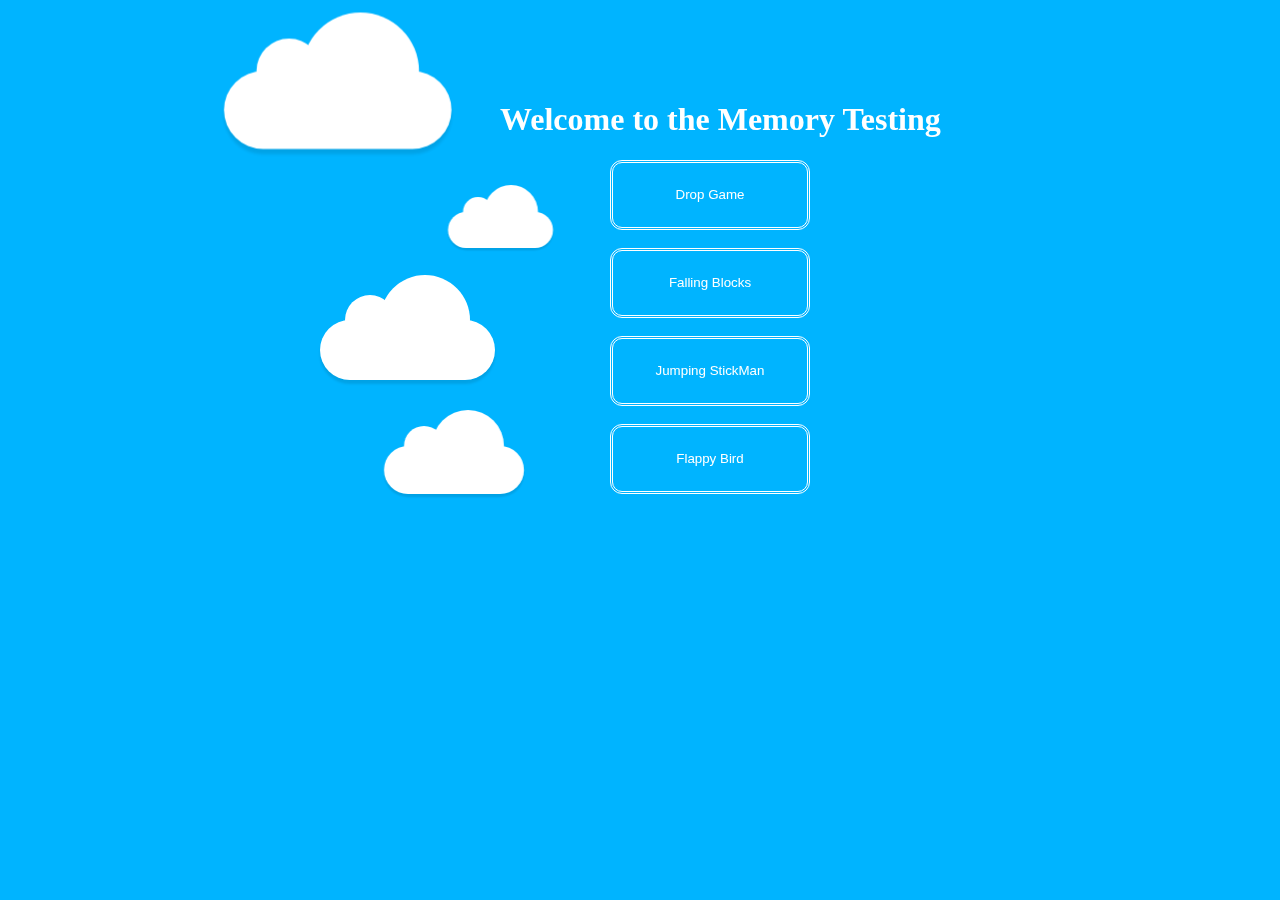
==== main game/index.html @ f785a20a "made the index page" ====
<!DOCTYPE html>
<html lang="en">

<head>
    <meta charset="UTF-8">
    <meta http-equiv="X-UA-Compatible" content="IE=edge">
    <meta name="viewport" content="width=device-width, initial-scale=1.0">
    <link rel="stylesheet" href="main.css">

    <title>Document</title>
</head>

<body>
 
    <div id="background-wrap">
        <div class="x1">
            <div class="cloud">

            </div>
        </div>
        <div class="x2">
            <div class="cloud">

            </div>
        </div>
        <div class="x3">
            <div class="cloud">

            </div>
        </div>
        <div class="x4">
            <div class="cloud">

            </div>

        </div>
        
        <div id="intro">
            <h1>Welcome to the Memory Testing</h1>
            <a href ="../Drop Game/drop_index.html"><button class = "button"> Drop Game</button></a> <br/><br/>
            <a href ="../Drop Game/drop_index.html"><button class = "button"> Falling Blocks</button></a> <br/><br/>
            <a href ="../Drop Game/drop_index.html"><button class = "button"> Jumping StickMan</button></a> <br/><br/>
            <a href ="../Drop Game/drop_index.html"><button class = "button"> Flappy Bird</button></a> <br/><br/>
    
        </div>
    </div>
    
    <script src = "main.js"></script>
</body>

</html>
---- main game/main.css ----
body {
    background: #00b4ff;
    color: #333;
    font: tahoma;
    height: 100vh;
    margin: 0;
    padding: 0;
    overflow-x: hidden;
}

#background-wrap {
    bottom: 0;
    left: 0;
    padding-top: 50px;
    position: fixed;
    right: 0;
    top: 0;
    z-index: -1;
}

@keyframes animateCloud {
    0% {
        margin-left: -1000px;
    }

    100% {
        margin-left: 100%;
    }
}

.x1 {
    animation: animateCloud 35s linear infinite;
    transform: scale(0.65);
}

.x2 {
    animation: animateCloud 20s linear infinite;
    transform: scale(0.3);
}

.x3 {
    animation: animateCloud 30s linear infinite;
    transform: scale(0.5);
}

.x4 {
    animation: animateCloud 18s linear infinite;
    transform: scale(0.4);
}

.cloud {
    background: white;
    background: linear-gradient(top, white 5%, #f1f1f1 100%);
    filter: progid:DXImageTransform.Microsoft.gradient(startColorstr='white', endColorstr='#f1f1f1',
            GradientType=0);
    border-radius: 100px;
    box-shadow: 0 8px 5px rgba(0, 0, 0, 0.1);
    height: 120px;
    position: relative;
    width: 350px;
}

.cloud:after,
.cloud:before {
    background: white;
    content: '';
    position: absolute;
    z-index: -1;
}

.cloud:after {
    border-radius: 100px;
    height: 100px;
    left: 50px;
    top: -50px;
    width: 100px;
}

.cloud:before {
    border-radius: 200px;
    height: 180px;
    width: 180px;
    right: 50px;
    top: -90px;

}

#intro {
    position: relative;
    top: -450px;
    left: 500px;
    color: white;
    font-size: 1em;
}

.button {
    position: relative;
    left: 110px;
    width: 200px;
    height: 70px;
    border-radius: 12px;
    border: double;
    background-color: #00b4ff;
    border-color: #ffffff;
    color: white;
    transition-duration: 0.4s;
    cursor: pointer;

}

.button a {
    text-decoration: none;
    color: #f1f1f1;

}

.button:hover {
    color: #00b4ff;
}
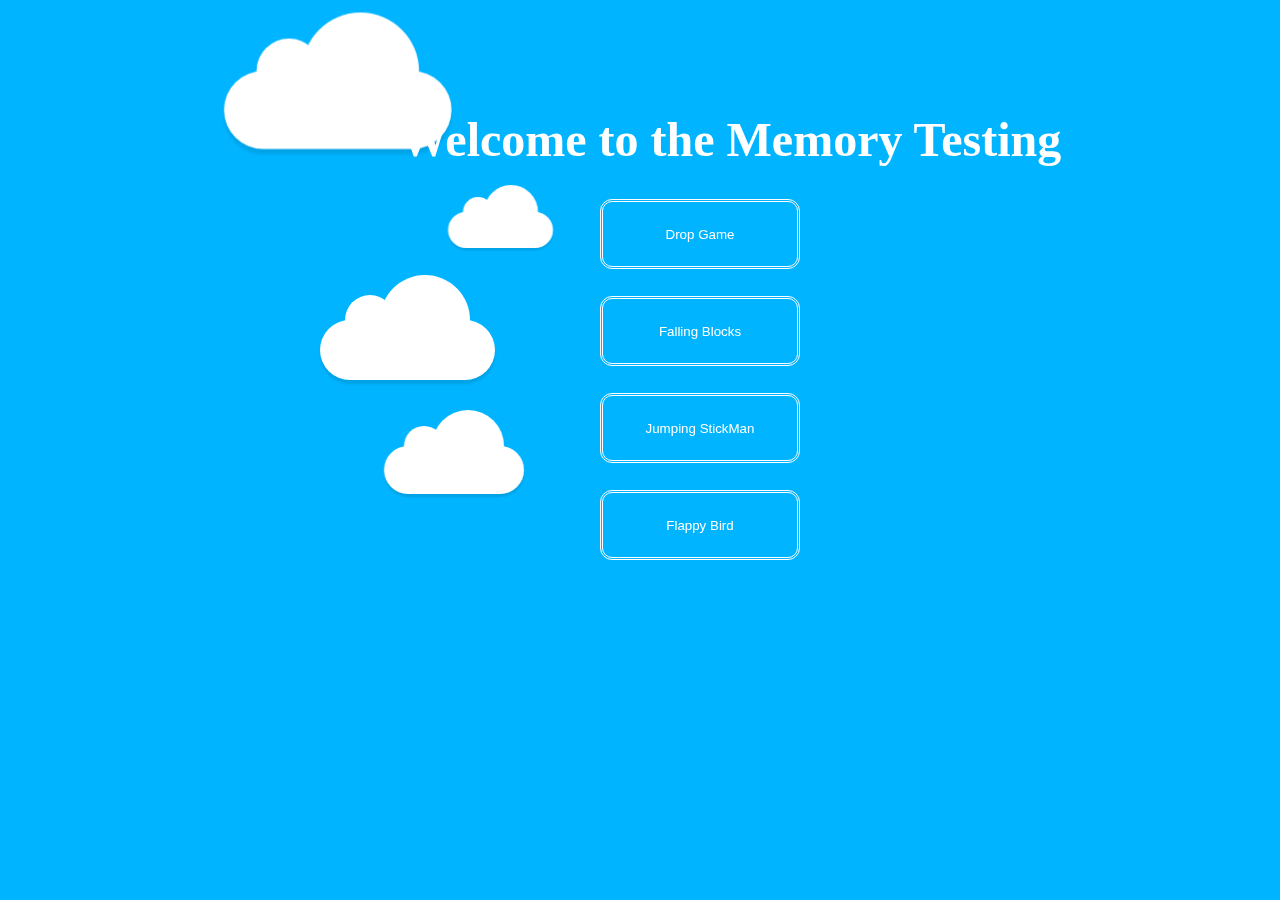
==== commit bd8c1a50: "made a working Index page" ====
--- a/main game/index.html
+++ b/main game/index.html
@@ -37,13 +37,17 @@
         
         <div id="intro">
             <h1>Welcome to the Memory Testing</h1>
-            <a href ="../Drop Game/drop_index.html"><button class = "button"> Drop Game</button></a> <br/><br/>
-            <a href ="../Drop Game/drop_index.html"><button class = "button"> Falling Blocks</button></a> <br/><br/>
-            <a href ="../Drop Game/drop_index.html"><button class = "button"> Jumping StickMan</button></a> <br/><br/>
-            <a href ="../Drop Game/drop_index.html"><button class = "button"> Flappy Bird</button></a> <br/><br/>
+            <a href ="../dropGame/drop_index.html"><button class = "button" id ="dropGame"> Drop Game</button></a> <br/><br/>
+            <a href ="../fallingBlocks/falling-blocks.html"><button class = "button" id = "falling-blocks"> Falling Blocks</button></a> <br/><br/>
+            <a href ="../jumpGame/jump.html"><button class = "button" id ="jumpingStickman"> Jumping StickMan</button></a> <br/><br/>
+            <a href ="../flappyBird/flappyIndex.html"><button class = "button" id ="flappyBird"> Flappy Bird</button></a> <br/><br/>
     
         </div>
     </div>
+    <div id = "dropGameInfo"> Dropping Balls by Usman</div>
+    <div id = "jumpGameInfo"> Jumping StickMan by Sumit</div>
+    <div id = "fallingGameInfo"> Falling Blocks by Tas</div>
+    <div id = "flappyGameInfo"> Flappy by Ian</div>
     
     <script src = "main.js"></script>
 </body>
--- a/main game/main.css
+++ b/main game/main.css
@@ -15,7 +15,7 @@
     position: fixed;
     right: 0;
     top: 0;
-    z-index: -1;
+    /* z-index: -1; */
 }
 
 @keyframes animateCloud {
@@ -88,14 +88,14 @@
 #intro {
     position: relative;
     top: -450px;
-    left: 500px;
+    left: 400px;
     color: white;
-    font-size: 1em;
+    font-size: 1.5em;
 }
 
 .button {
     position: relative;
-    left: 110px;
+    left: 200px;
     width: 200px;
     height: 70px;
     border-radius: 12px;
@@ -116,4 +116,53 @@
 
 .button:hover {
     color: #00b4ff;
+    background-color: #f1f1f1;
+}
+
+#dropGameInfo {
+    position:relative;
+    top:200px;
+    left: 1000px;
+    background-color: #f1f1f1;
+    width:300px;
+    height:300px;
+    border-radius: 12px;
+    text-align: center;
+    display: none;
+}
+
+#jumpGameInfo {
+    position:relative;
+    top:200px;
+    left: 1000px;
+    background-color: #f1f1f1;
+    width:300px;
+    height:300px;
+    border-radius: 12px;
+    text-align: center;
+    display: none;
+}
+
+#flappyGameInfo {
+    position:relative;
+    top:200px;
+    left: 1000px;
+    background-color: #f1f1f1;
+    width:300px;
+    height:300px;
+    border-radius: 12px;
+    text-align: center;
+    display: none;
+}
+
+#fallingGameInfo {
+    position:relative;
+    top:200px;
+    left: 1000px;
+    background-color: #f1f1f1;
+    width:300px;
+    height:300px;
+    border-radius: 12px;
+    text-align: center;
+    display: none;
 }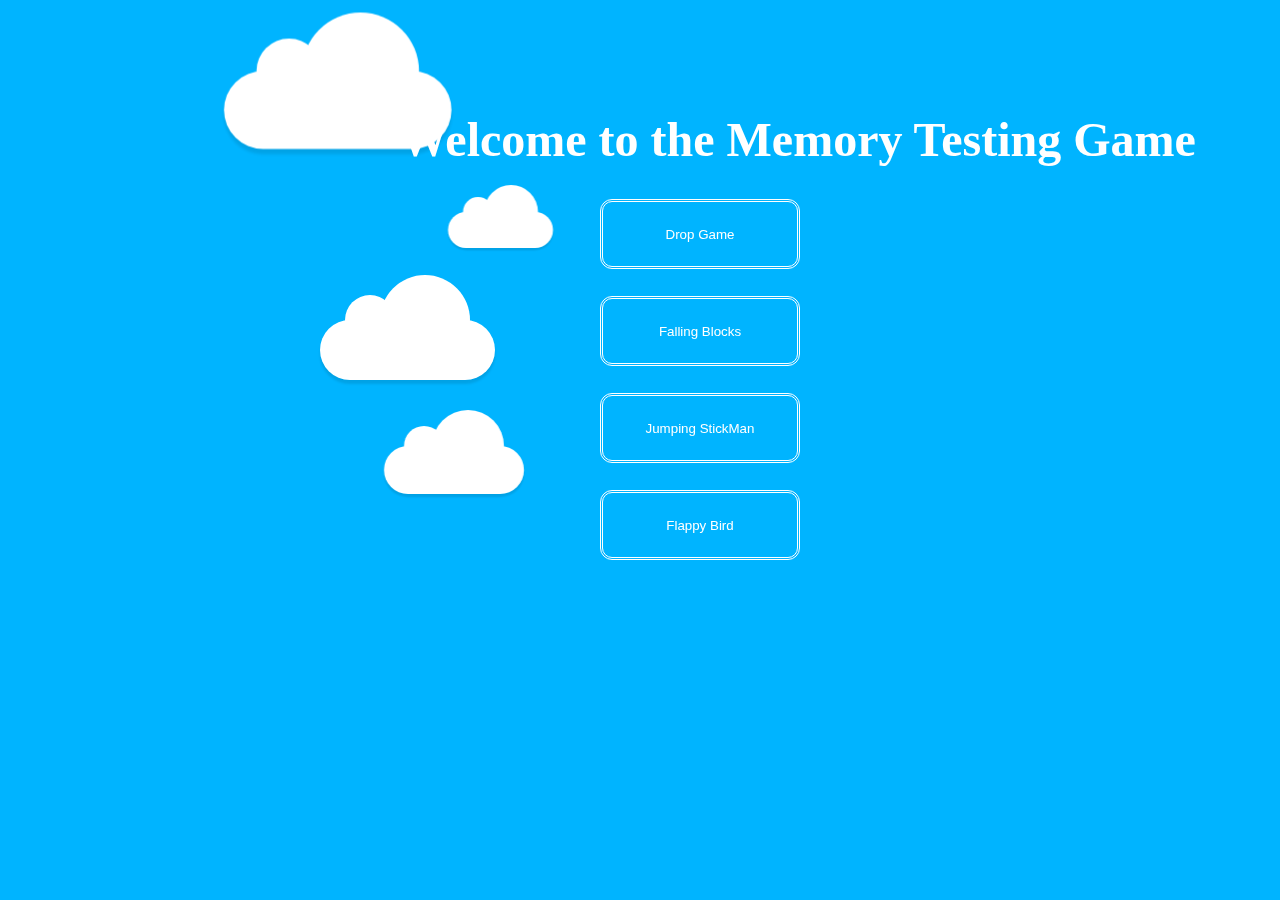
==== commit 7eec93ed: "update" ====
--- a/main game/index.html
+++ b/main game/index.html
@@ -36,18 +36,14 @@
         </div>
         
         <div id="intro">
-            <h1>Welcome to the Memory Testing</h1>
-            <a href ="../dropGame/drop_index.html"><button class = "button" id ="dropGame"> Drop Game</button></a> <br/><br/>
-            <a href ="../fallingBlocks/falling-blocks.html"><button class = "button" id = "falling-blocks"> Falling Blocks</button></a> <br/><br/>
-            <a href ="../jumpGame/jump.html"><button class = "button" id ="jumpingStickman"> Jumping StickMan</button></a> <br/><br/>
-            <a href ="../flappyBird/flappyIndex.html"><button class = "button" id ="flappyBird"> Flappy Bird</button></a> <br/><br/>
+            <h1>Welcome to the Memory Testing Game</h1>
+            <a href ="../dropGame/drop_index.html"><button class = "button"> Drop Game</button></a> <br/><br/>
+            <a href ="../fallingBlocks/falling-blocks.html"><button class = "button"> Falling Blocks</button></a> <br/><br/>
+            <a href ="../flappyBird/flappyIndex.html"><button class = "button"> Jumping StickMan</button></a> <br/><br/>
+            <a href ="../jumpGame/jump.html"><button class = "button"> Flappy Bird</button></a> <br/><br/>
     
         </div>
     </div>
-    <div id = "dropGameInfo"> Dropping Balls by Usman</div>
-    <div id = "jumpGameInfo"> Jumping StickMan by Sumit</div>
-    <div id = "fallingGameInfo"> Falling Blocks by Tas</div>
-    <div id = "flappyGameInfo"> Flappy by Ian</div>
     
     <script src = "main.js"></script>
 </body>
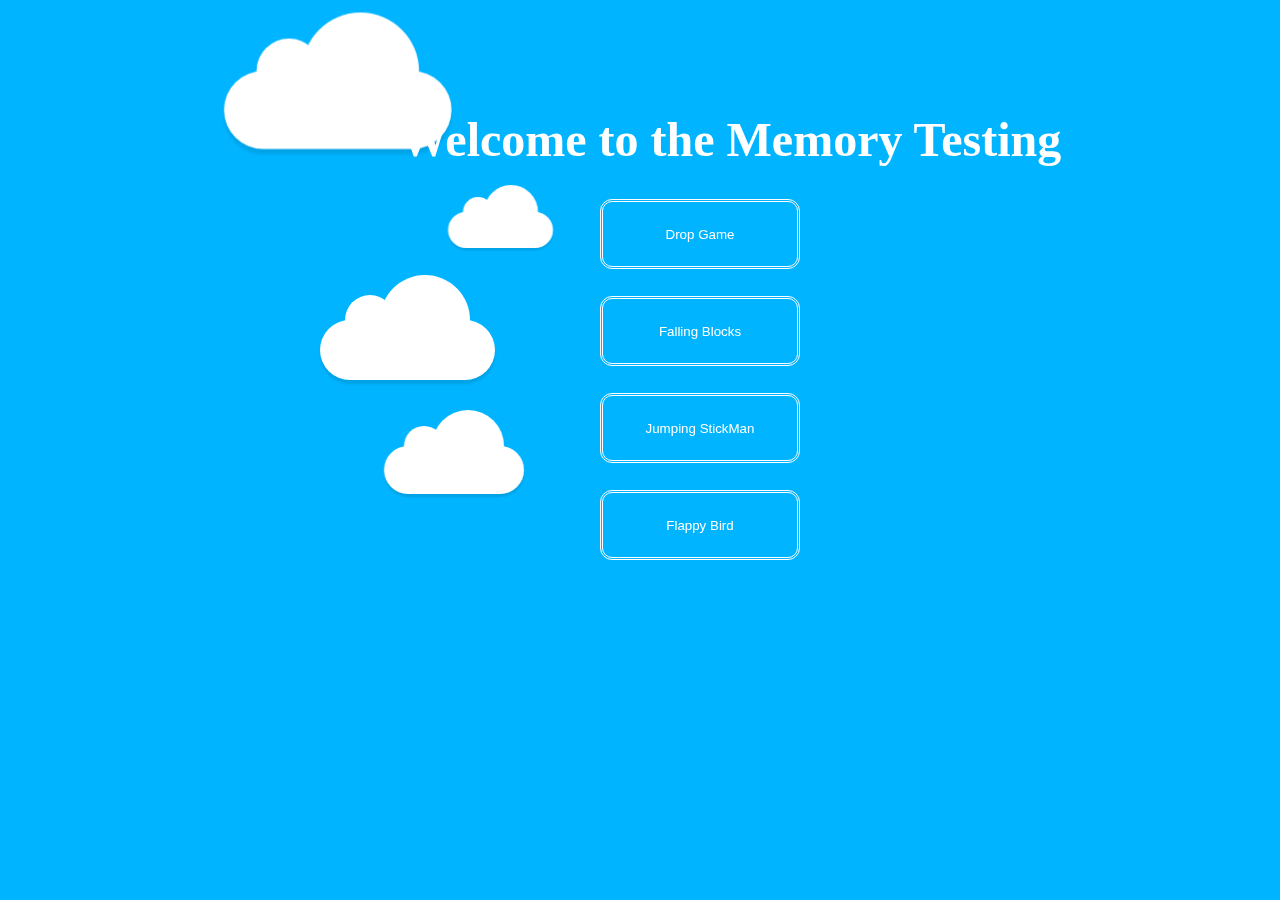
==== commit 68790167: "made some random touches" ====
--- a/main game/index.html
+++ b/main game/index.html
@@ -36,14 +36,22 @@
         </div>
         
         <div id="intro">
-            <h1>Welcome to the Memory Testing Game</h1>
-            <a href ="../dropGame/drop_index.html"><button class = "button"> Drop Game</button></a> <br/><br/>
-            <a href ="../fallingBlocks/falling-blocks.html"><button class = "button"> Falling Blocks</button></a> <br/><br/>
-            <a href ="../flappyBird/flappyIndex.html"><button class = "button"> Jumping StickMan</button></a> <br/><br/>
-            <a href ="../jumpGame/jump.html"><button class = "button"> Flappy Bird</button></a> <br/><br/>
+            <h1>Welcome to the Memory Testing</h1>
+            <a href ="../dropGame/drop_index.html"><button class = "button" id ="dropGame"> Drop Game</button></a> <br/><br/>
+            <a href ="../fallingBlocks/falling-blocks.html"><button class = "button" id = "falling-blocks"> Falling Blocks</button></a> <br/><br/>
+            <a href ="../jumpGame/jump.html"><button class = "button" id ="jumpingStickman"> Jumping StickMan</button></a> <br/><br/>
+            <a href ="../flappyBird/flappyIndex.html"><button class = "button" id ="flappyBird"> Flappy Bird</button></a> <br/><br/>
     
         </div>
     </div>
+    <div id = "dropGameInfo"> Dropping Balls by Usman</div>
+    <div id = "jumpGameInfo"> Jumping StickMan by Sumit
+        <p>Jump over ever obstacle while remembering the number on the panel above.
+            Have fun while increasing your memory.
+        </p>
+    </div>
+    <div id = "fallingGameInfo"> Falling Blocks by Tas</div>
+    <div id = "flappyGameInfo"> Flappy by Ian</div>
     
     <script src = "main.js"></script>
 </body>
--- a/main game/main.css
+++ b/main game/main.css
@@ -117,6 +117,7 @@
 .button:hover {
     color: #00b4ff;
     background-color: #f1f1f1;
+    font-weight: bolder;
 }
 
 #dropGameInfo {
